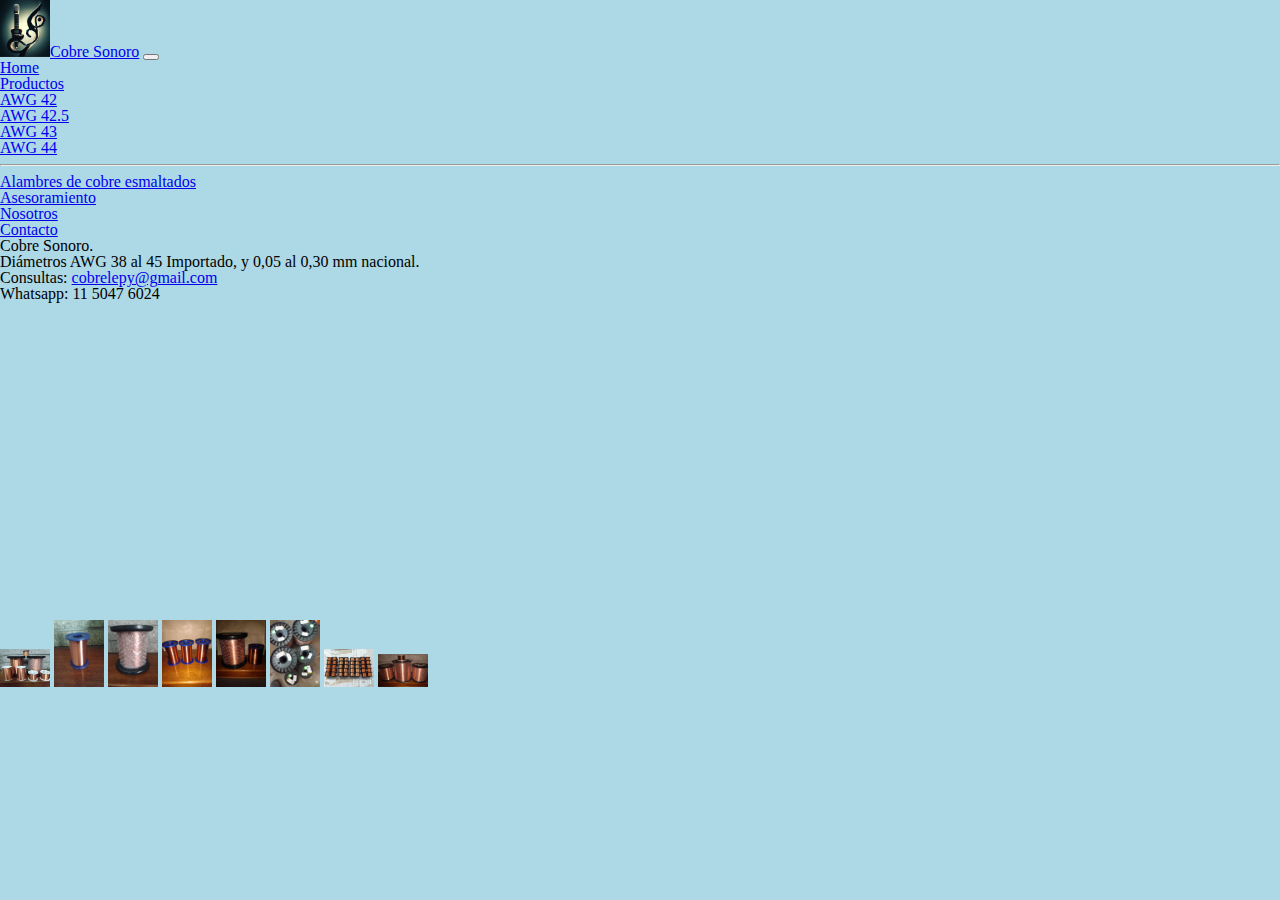
==== index.html @ c8849851 "adding soundcopper main site" ====
<!DOCTYPE html>
<html lang="en">
<head>
    <meta charset="UTF-8">
    <meta http-equiv="X-UA-Compatible" content="IE=edge">
    <meta name="viewport" content="width=device-width, initial-scale=1.0">
    <title>El sonido del cobre</title>
    <link rel="stylesheet" href="css/reset.css">
    <link rel="stylesheet" href="css/styles.css">
    <link href="https://cdn.jsdelivr.net/npm/bootstrap@5.3.2/dist/css/bootstrap.min.css" rel="stylesheet" integrity="sha384-T3c6CoIi6uLrA9TneNEoa7RxnatzjcDSCmG1MXxSR1GAsXEV/Dwwykc2MPK8M2HN" crossorigin="anonymous">
</head>
<!-- Google tag (gtag.js) -->
<script async src="https://www.googletagmanager.com/gtag/js?id=G-26M9SWDWV7"></script>
<script>
  window.dataLayer = window.dataLayer || [];
  function gtag(){dataLayer.push(arguments);}
  gtag('js', new Date());

  gtag('config', 'G-26M9SWDWV7');
</script>
<body style="background-color: lightblue">
    <nav class="navbar navbar-expand-lg navbar-light bg-light">
        <div class="container-fluid">
          <a class="navbar-brand" href="#"><img src="/images/logos/photo_2023-09-21_18-38-55.jpg" alt="Logo">Cobre Sonoro</a>
          <button class="navbar-toggler" type="button" data-bs-toggle="collapse" data-bs-target="#navbarSupportedContent" aria-controls="navbarSupportedContent" aria-expanded="false" aria-label="Toggle navigation">
            <span class="navbar-toggler-icon"></span>
          </button>
          <div class="collapse navbar-collapse" id="navbarSupportedContent">
            <ul class="navbar-nav me-auto mb-2 mb-lg-0">
              <li class="nav-item">
                <a class="nav-link active" aria-current="page" href="#">Home</a>
              </li>
              <li class="nav-item dropdown">
                <a class="nav-link dropdown-toggle" href="#" id="navbarDropdown" role="button" data-bs-toggle="dropdown" aria-expanded="false">
                  Productos
                </a>
                <ul class="dropdown-menu" aria-labelledby="navbarDropdown">
                  <li><a class="dropdown-item" href="#">AWG 42</a></li>
                  <li><a class="dropdown-item" href="#">AWG 42.5</a></li>
                  <li><a class="dropdown-item" href="#">AWG 43</a></li>
                  <li><a class="dropdown-item" href="#">AWG 44</a></li>
                  <li><hr class="dropdown-divider"></li>
                  <li><a class="dropdown-item" href="#">Alambres de cobre esmaltados</a></li>
                </ul>
              </li>
              <li class="nav-item">
                <a class="nav-link" href="html/aboutus.html">Asesoramiento</a>
              </li>
              <li class="nav-item">
                <a class="nav-link" href="html/contact.html">Nosotros</a>
              </li>
              
              <li class="nav-item">
                <a class="nav-link" href="html/aboutus.html">Contacto</a>
              </li>
            </ul>
            <!--<form class="d-flex">
              <input class="form-control me-2" type="search" placeholder="Search" aria-label="Search">
              <button class="btn btn-outline-success" type="submit">Search</button>
            </form>
          -->
          </div>
        </div>
      </nav>
    <h1>Cobre Sonoro.</h1>
    <h2>Diámetros AWG 38 al 45 Importado, y 0,05 al 0,30 mm nacional.</h2>
    <h2>Consultas: <a href="cobrelepy@gmail.com">cobrelepy@gmail.com</a></h2>
    <h2>Whatsapp: 11 5047 6024</h2>        
    <iframe width="420" height="315" src="https://www.youtube.com/embed/SEOA1pYgDOQ">
    </iframe>
    <br>
    <img src="images/copper1.jpg">
    <img src="/images/photo_2023-09-13_17-18-23.jpg" alt="">
    <img src="/images/photo_2023-09-13_17-18-41.jpg" alt="">
    <img src="/images/photo_2023-09-13_17-18-44.jpg" alt="">
    <img src="/images/photo_2023-09-13_17-18-48.jpg" alt="">
    <img src="/images/photo_2023-09-13_17-18-51.jpg" alt="">
    <img src="/images/photo_2023-09-13_17-18-54.jpg" alt="">
    <img src="/images/photo_2023-09-13_17-18-58.jpg" alt="">   
    <script src="https://cdn.jsdelivr.net/npm/bootstrap@5.3.2/dist/js/bootstrap.bundle.min.js" integrity="sha384-C6RzsynM9kWDrMNeT87bh95OGNyZPhcTNXj1NW7RuBCsyN/o0jlpcV8Qyq46cDfL" crossorigin="anonymous"></script>
</body>
</html>
---- css/styles.css ----
body {
    background-color: lightblue;
}

img {
    width: 50px;
    height: auto;
}
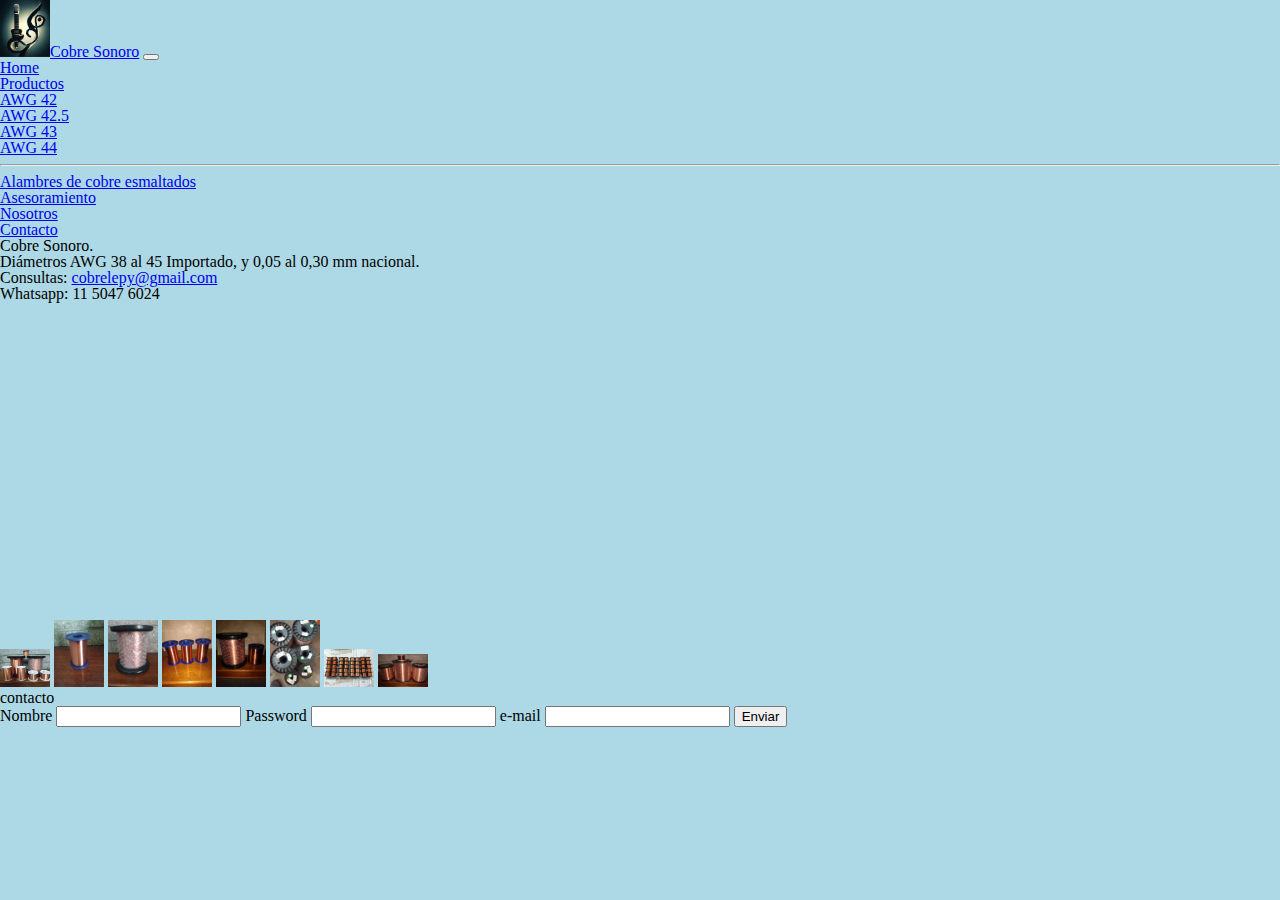
==== commit 79ad7eb2: "adding a form" ====
--- a/index.html
+++ b/index.html
@@ -76,7 +76,16 @@
     <img src="/images/photo_2023-09-13_17-18-48.jpg" alt="">
     <img src="/images/photo_2023-09-13_17-18-51.jpg" alt="">
     <img src="/images/photo_2023-09-13_17-18-54.jpg" alt="">
-    <img src="/images/photo_2023-09-13_17-18-58.jpg" alt="">   
+    <img src="/images/photo_2023-09-13_17-18-58.jpg" alt="">
+    <h1>contacto</h1>   
+    <form action="https://https://soundcopperservice.onrender.com/send/" method="post">
+      <label>Nombre</label>
+      <input type="text" name="name">
+      <label>Password</label>
+      <input type="password" name="password">
+      <label>e-mail</label>
+      <input type="email" name="email">
+      <input type="submit" value="Enviar">
     <script src="https://cdn.jsdelivr.net/npm/bootstrap@5.3.2/dist/js/bootstrap.bundle.min.js" integrity="sha384-C6RzsynM9kWDrMNeT87bh95OGNyZPhcTNXj1NW7RuBCsyN/o0jlpcV8Qyq46cDfL" crossorigin="anonymous"></script>
 </body>
 </html>
